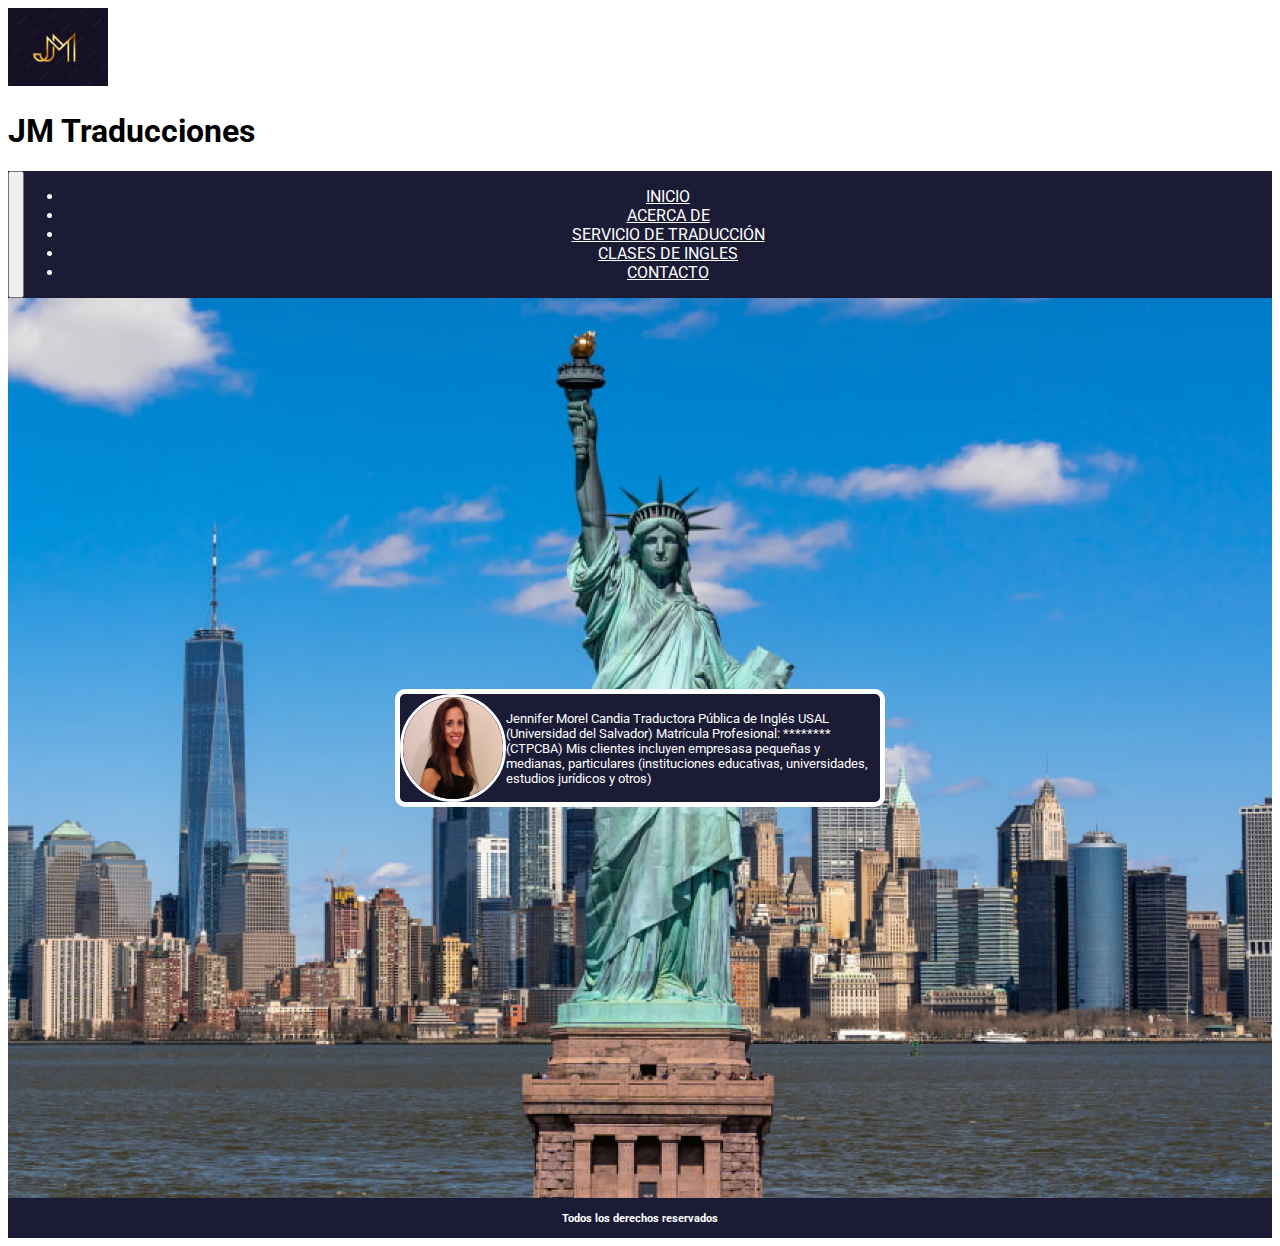
==== page/acercaDe.html @ 6501a3f7 "first commit" ====
<!DOCTYPE html>
<html lang="es">
<head>
    <meta charset="UTF-8">
    <meta http-equiv="X-UA-Compatible" content="IE=edge">
    <meta name="viewport" content="width=device-width, initial-scale=1.0">
    <title>JM - Acerca de</title>
    <link rel="shortcut icon" href="../img/shortcuts.png">
    <meta name="description" content="Contenido informativo, acerca de mi">
    <meta name="keywords" content="Idioma, ingles, traducciones, clases de ingles">
    <link rel="preconnect" href="https://fonts.googleapis.com">
    <link rel="preconnect" href="https://fonts.gstatic.com" crossorigin>
    <link href="https://fonts.googleapis.com/css2?family=Roboto:wght@300&display=swap" rel="stylesheet">
    <!-- CSS only -->
    <link href="https://cdn.jsdelivr.net/npm/bootstrap@5.2.0/dist/css/bootstrap.min.css" rel="stylesheet" 
    integrity="sha384-gH2yIJqKdNHPEq0n4Mqa/HGKIhSkIHeL5AyhkYV8i59U5AR6csBvApHHNl/vI1Bx" crossorigin="anonymous">
    <link rel="stylesheet" href="../styles/styles.css">
</head>
<body >
  <header >
    <div class="row">
      <img  src="../img/jm.png" alt="logoJM" width="100" height="auto" class="col-1 m-0 p-0 img-fluid">
      <h1 id="titulojm" class="col-11 text-center">JM Traducciones</h1>
    </div>
    <nav  class="col-12 navbar navbar-expand-lg">
      <div id="barra" class="container-fluid">
          <a class="navbar-brand" href="#">MENU</a>
        <button class="navbar-toggler" type="button" data-bs-toggle="collapse" data-bs-target="#navbarNav" aria-controls="navbarNav" aria-expanded="false" aria-label="Toggle navigation">
          <span id="span" class="navbar-toggler-icon"></span>
        </button>
        <div  class="collapse navbar-collapse" id="navbarNav">
          <ul class="navbar-nav">
            <li class="nav-item">
              <a class="nav-link active text-white mx-5" aria-current="page" href="../index.html">INICIO</a>
            </li>
            <li class="nav-item">
              <a class="nav-link text-white mx-5" href="./acercaDe.html">ACERCA DE</a>
            </li>
            <li class="nav-item">
              <a class="nav-link text-white mx-5" href="./servicioDeTraduccion.html">SERVICIO DE TRADUCCIÓN</a>
            </li>
            <li class="nav-item">
              <a class="nav-link  text-white mx-5" href="./clasesDeIngles.html">CLASES DE INGLES</a>
            </li>
            </li>
            <li class="nav-item">
              <a class="nav-link  text-white mx-5" href="./contacto.html">CONTACTO</a>
            </li>
            </ul>
        </div>
      </div>
  </nav>
</header>
  <main >
    <div id="cartas" class="container-fluid">
        <div id="bloqCard" class="row col-sm-5 col-md-5 col-lg-5 col-xl-5">
          <div class="card" >
            <img id="mifoto" src="../img/foto.png" width="100" height="auto" class="mt-4 p-0 img-fluid" alt="miFoto">
            <div class="card-body">
              <p class="card-text text-center">Jennifer Morel Candia
                Traductora Pública de Inglés
                USAL (Universidad del Salvador)
                Matrícula Profesional: ******** (CTPCBA)
                Mis clientes incluyen empresasa pequeñas y medianas, particulares (instituciones educativas, universidades, estudios jurídicos y otros)
              </p>
            </div>
          </div>
        </div>
    </div>
  </main>
  <footer class="mt-2"><h6>Todos los derechos reservados</h6></footer>
  <script src="https://cdn.jsdelivr.net/npm/bootstrap@5.2.0/dist/js/bootstrap.bundle.min.js" integrity="sha384-A3rJD856KowSb7dwlZdYEkO39Gagi7vIsF0jrRAoQmDKKtQBHUuLZ9AsSv4jD4Xa" crossorigin="anonymous"></script>
</body>
</html>
---- styles/styles.css ----
.btn {
  background-color: rgb(124, 180, 184);
  color: rgb(255, 255, 255);
  border-color: rgb(255, 255, 255);
}

header div h1 {
  align-self: center;
}

main {
  display: flex;
  justify-content: center;
  align-items: flex-end;
}

main {
  height: 100vh;
  background-image: url(../img/estatua_libertad.png);
  background-repeat: no-repeat;
  background-position: center;
  background-size: cover;
}

footer {
  display: flex;
  justify-content: center;
  align-items: center;
  height: 40px;
  background-color: #1C1B35;
}
footer h6 {
  color: rgb(255, 255, 255);
}

#barra {
  display: flex;
  justify-content: center;
  background-color: #1C1B35;
  color: rgb(255, 255, 255);
}
#barra a {
  background-color: #1C1B35;
  color: rgb(255, 255, 255);
}
#barra a:hover {
  background-color: #3d38a8;
}

span {
  background-color: rgb(255, 255, 255);
}

#navbarNav {
  flex: auto;
}
#navbarNav ul {
  flex: auto;
}
#navbarNav ul li {
  flex: auto;
  text-align: center;
}

@media (min-width: 1000px) {
  .navbar-brand {
    display: none;
  }
}
#bottom a {
  display: flex;
  border-radius: 20px;
  padding: 15px;
  font-size: small;
  color: rgb(255, 255, 255);
  text-decoration: none;
  background-color: rgb(8, 216, 36);
}
#bottom a:hover {
  background-color: rgb(19, 102, 44);
}

#formulario {
  display: flex;
  justify-content: center;
  height: 100vh;
  align-items: center;
  color: rgb(255, 255, 255);
}
#formulario .fonfoform {
  background-color: #1C1B35;
  text-decoration: underline;
  border: 2px solid;
  padding: 10px;
}

#cartas {
  display: flex;
  flex-direction: row;
  height: 100vh;
  margin: auto;
}
#cartas #bloqCard {
  display: flex;
  justify-content: center;
  align-items: center;
  height: 100vh;
  width: 80%;
  margin: auto;
}
#cartas #bloqCard .card {
  background-color: #1C1B35;
  color: white;
  border: solid 5px rgb(255, 255, 255);
}
#cartas #bloqCard .card #mifoto {
  border: solid 3px white;
  border-radius: 60px;
}

#cartas {
  display: flex;
  flex-direction: column;
  justify-content: space-evenly;
  align-items: center;
  width: 100vh;
  height: 100VH;
}
#cartas .card {
  display: flex;
  justify-content: center;
  align-items: center;
  width: 19rem;
  border: solid 2px black;
  border-radius: 10px;
}
#cartas .card #card-body {
  margin: 5px;
  border-radius: 6px;
  background-color: #1C1B35;
  color: white;
}
#cartas .card #card-body .titulo {
  color: black;
  display: flex;
  align-items: center;
  align-self: center;
}

#cartas {
  display: flex;
  flex-direction: column;
  justify-content: space-evenly;
  align-items: center;
  width: 100vh;
  height: 100VH;
}
#cartas .card {
  display: flex;
  justify-content: center;
  align-items: center;
  width: 19rem;
  border: solid 2px black;
  border-radius: 10px;
}
#cartas .card #card-body {
  margin: 5px;
  border-radius: 6px;
  background-color: #1C1B35;
  color: white;
}
#cartas .card #card-body .titulo {
  color: black;
  display: flex;
  align-items: center;
  align-self: center;
}

body {
  font-family: "Roboto";
}

@media screen and (min-width: 320px) and (orientation: landscape) {
  #cartas {
    font-size: small;
    margin: auto;
    display: flex;
    flex-direction: column;
    justify-content: space-evenly;
    align-items: center;
    width: 100vh;
    height: 100VH;
  }
  #cartas .card {
    display: flex;
    justify-content: center;
    align-items: center;
    width: 30rem;
    border: solid 2px black;
    border-radius: 10px;
  }
  #cartas .card #card-body {
    margin: auto;
    border-radius: 6px;
    background-color: #1C1B35;
    color: white;
  }
  #cartas .card #card-body .titulo {
    color: black;
    display: flex;
    align-items: center;
    align-self: center;
  }
}
@media screen and (min-width: 320px) and (orientation: landscape) {
  .card {
    width: 25rem;
  }
}/*# sourceMappingURL=styles.css.map */
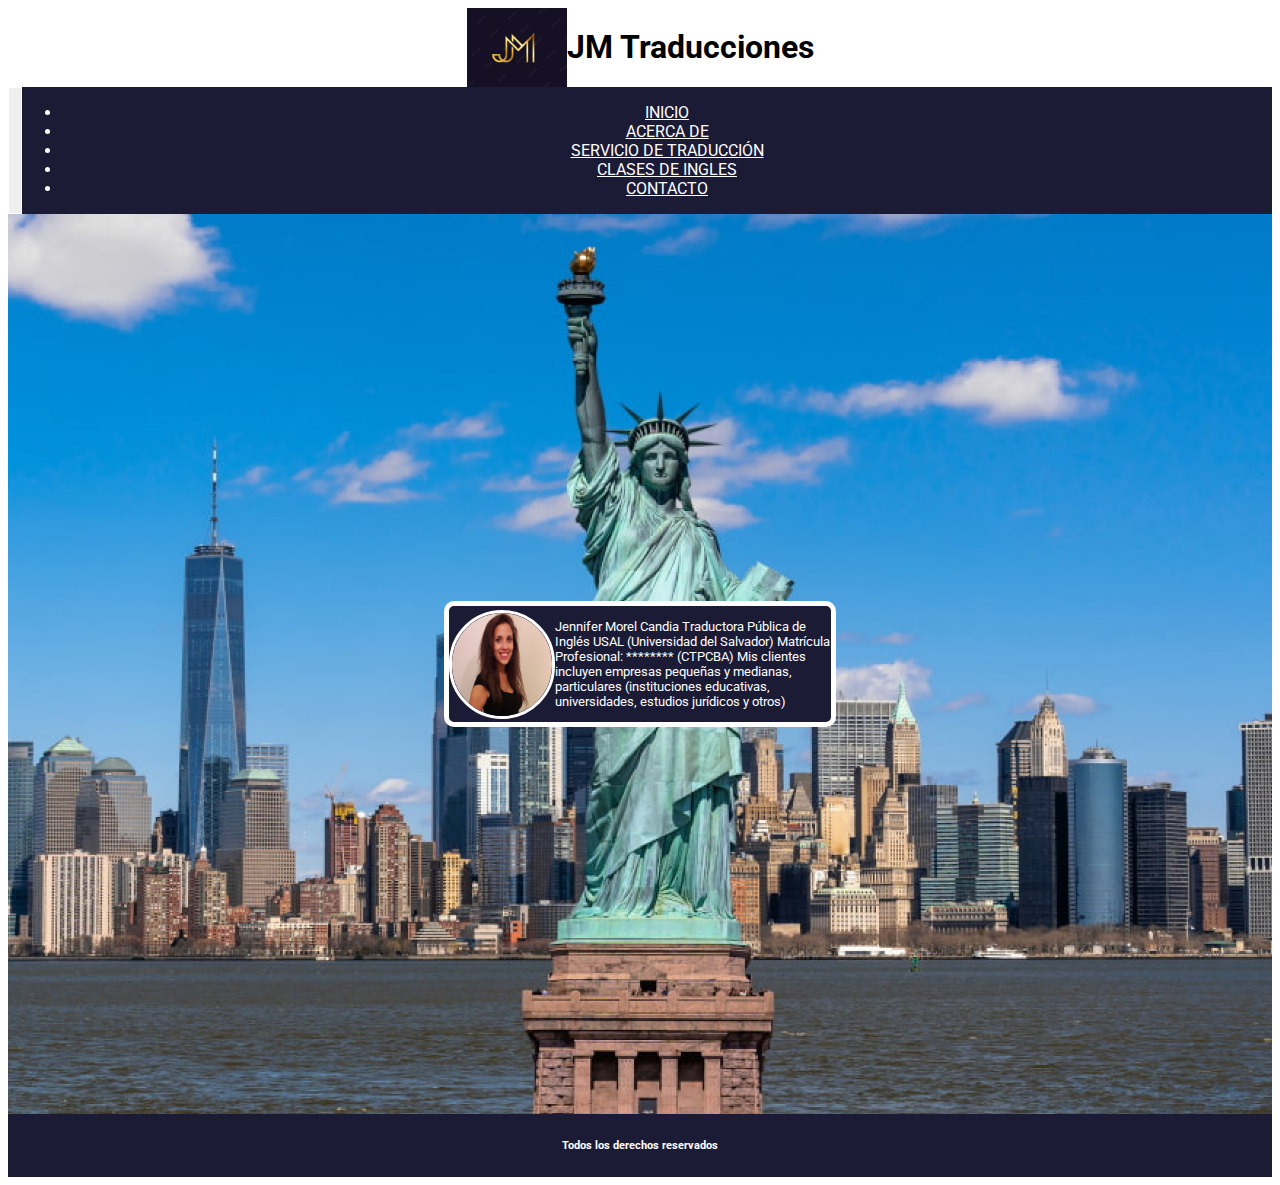
==== commit 891f61b8: "subida de archivo modificado" ====
--- a/page/acercaDe.html
+++ b/page/acercaDe.html
@@ -18,14 +18,16 @@
 </head>
 <body >
   <header >
-    <div class="row">
-      <img  src="../img/jm.png" alt="logoJM" width="100" height="auto" class="col-1 m-0 p-0 img-fluid">
-      <h1 id="titulojm" class="col-11 text-center">JM Traducciones</h1>
-    </div>
+      <div class="container-fluid">
+        <div id="contenedor" class="row">
+          <img  src="../img/jm.png" alt="logoJM" width="100" height="auto" class="col-2 col-md-1 col-lg-1 col-xl-1 m-0 p-0 img-fluid"> <!--col-md-5 col-lg-5 col-xl-5--->
+          <h1 id="titulojm" class="col-10 col-md-11 col-lg-11 col-xl-11 text-center">JM Traducciones</h1>
+        </div>
+      </div>
     <nav  class="col-12 navbar navbar-expand-lg">
       <div id="barra" class="container-fluid">
           <a class="navbar-brand" href="#">MENU</a>
-        <button class="navbar-toggler" type="button" data-bs-toggle="collapse" data-bs-target="#navbarNav" aria-controls="navbarNav" aria-expanded="false" aria-label="Toggle navigation">
+        <button id="botonMenu" class="navbar-toggler" type="button" data-bs-toggle="collapse" data-bs-target="#navbarNav" aria-controls="navbarNav" aria-expanded="false" aria-label="Toggle navigation">
           <span id="span" class="navbar-toggler-icon"></span>
         </button>
         <div  class="collapse navbar-collapse" id="navbarNav">
@@ -49,10 +51,11 @@
             </ul>
         </div>
       </div>
-  </nav>
-</header>
+    </nav>
+  </header>
   <main >
     <div id="cartas" class="container-fluid">
+      <div>
         <div id="bloqCard" class="row col-sm-5 col-md-5 col-lg-5 col-xl-5">
           <div class="card" >
             <img id="mifoto" src="../img/foto.png" width="100" height="auto" class="mt-4 p-0 img-fluid" alt="miFoto">
@@ -61,12 +64,13 @@
                 Traductora Pública de Inglés
                 USAL (Universidad del Salvador)
                 Matrícula Profesional: ******** (CTPCBA)
-                Mis clientes incluyen empresasa pequeñas y medianas, particulares (instituciones educativas, universidades, estudios jurídicos y otros)
+                Mis clientes incluyen empresas pequeñas y medianas, particulares (instituciones educativas, universidades, estudios jurídicos y otros)
               </p>
             </div>
           </div>
         </div>
-    </div>
+      </div>
+    </div> 
   </main>
   <footer class="mt-2"><h6>Todos los derechos reservados</h6></footer>
   <script src="https://cdn.jsdelivr.net/npm/bootstrap@5.2.0/dist/js/bootstrap.bundle.min.js" integrity="sha384-A3rJD856KowSb7dwlZdYEkO39Gagi7vIsF0jrRAoQmDKKtQBHUuLZ9AsSv4jD4Xa" crossorigin="anonymous"></script>
--- a/styles/styles.css
+++ b/styles/styles.css
@@ -26,11 +26,15 @@
   display: flex;
   justify-content: center;
   align-items: center;
-  height: 40px;
+  height: auto;
   background-color: #1C1B35;
 }
 footer h6 {
   color: rgb(255, 255, 255);
+}
+
+#botonMenu {
+  border: 1px solid white;
 }
 
 #barra {
@@ -62,124 +66,115 @@
   text-align: center;
 }
 
+#bottom a {
+  display: flex;
+  border-radius: 20px;
+  padding: 15px;
+  font-size: small;
+  color: rgb(255, 255, 255);
+  text-decoration: none;
+  background-color: rgb(8, 216, 36);
+}
+#bottom a:hover {
+  background-color: rgb(19, 102, 44);
+}
+
+#formulario {
+  display: flex;
+  margin-left: 1px;
+  height: 100vh;
+  align-items: center;
+  color: rgb(255, 255, 255);
+}
+#formulario .fonfoform {
+  background-color: #1C1B35;
+  text-decoration: underline;
+  border: 2px solid;
+  padding: 7px;
+}
+
+#cartas {
+  display: flex;
+  flex-direction: row;
+  height: 100vh;
+  margin: auto;
+}
+#cartas #bloqCard {
+  display: flex;
+  justify-content: center;
+  align-items: center;
+  height: 100vh;
+  width: 80%;
+  margin: auto;
+}
+#cartas #bloqCard .card {
+  background-color: #1C1B35;
+  color: rgb(255, 255, 255);
+  border: solid 5px rgb(255, 255, 255);
+}
+#cartas #bloqCard .card #mifoto {
+  border: solid 3px rgb(255, 255, 255);
+  border-radius: 60px;
+}
+
+.textt {
+  font-size: small;
+}
+
+#cartas {
+  display: flex;
+  flex-direction: column;
+  justify-content: space-evenly;
+  align-items: center;
+  width: 100vh;
+  height: 100VH;
+}
+#cartas .card {
+  display: flex;
+  justify-content: center;
+  align-items: center;
+  width: auto;
+  border: solid 2px black;
+  border-radius: 10px;
+}
+#cartas .card #card-body {
+  margin: 5px;
+  border-radius: 6px;
+  background-color: #1C1B35;
+  color: rgb(255, 255, 255);
+}
+#cartas .card #card-body .spn {
+  background-color: #1C1B35;
+  color: #1C1B35;
+}
+
+body {
+  font-family: "Roboto";
+}
+
+#contenedor {
+  display: flex;
+  justify-content: center;
+}
+#contenedor #titulojm {
+  display: flex;
+  justify-content: center;
+  align-items: center;
+  align-self: center;
+  margin-top: 20px;
+  font-weight: bold;
+}
+
+.titulo {
+  font-size: 15px;
+  font-weight: bold;
+}
+
 @media (min-width: 1000px) {
   .navbar-brand {
     display: none;
   }
 }
-#bottom a {
-  display: flex;
-  border-radius: 20px;
-  padding: 15px;
-  font-size: small;
-  color: rgb(255, 255, 255);
-  text-decoration: none;
-  background-color: rgb(8, 216, 36);
-}
-#bottom a:hover {
-  background-color: rgb(19, 102, 44);
-}
-
-#formulario {
-  display: flex;
-  justify-content: center;
-  height: 100vh;
-  align-items: center;
-  color: rgb(255, 255, 255);
-}
-#formulario .fonfoform {
-  background-color: #1C1B35;
-  text-decoration: underline;
-  border: 2px solid;
-  padding: 10px;
-}
-
-#cartas {
-  display: flex;
-  flex-direction: row;
-  height: 100vh;
-  margin: auto;
-}
-#cartas #bloqCard {
-  display: flex;
-  justify-content: center;
-  align-items: center;
-  height: 100vh;
-  width: 80%;
-  margin: auto;
-}
-#cartas #bloqCard .card {
-  background-color: #1C1B35;
-  color: white;
-  border: solid 5px rgb(255, 255, 255);
-}
-#cartas #bloqCard .card #mifoto {
-  border: solid 3px white;
-  border-radius: 60px;
-}
-
-#cartas {
-  display: flex;
-  flex-direction: column;
-  justify-content: space-evenly;
-  align-items: center;
-  width: 100vh;
-  height: 100VH;
-}
-#cartas .card {
-  display: flex;
-  justify-content: center;
-  align-items: center;
-  width: 19rem;
-  border: solid 2px black;
-  border-radius: 10px;
-}
-#cartas .card #card-body {
-  margin: 5px;
-  border-radius: 6px;
-  background-color: #1C1B35;
-  color: white;
-}
-#cartas .card #card-body .titulo {
-  color: black;
-  display: flex;
-  align-items: center;
-  align-self: center;
-}
-
-#cartas {
-  display: flex;
-  flex-direction: column;
-  justify-content: space-evenly;
-  align-items: center;
-  width: 100vh;
-  height: 100VH;
-}
-#cartas .card {
-  display: flex;
-  justify-content: center;
-  align-items: center;
-  width: 19rem;
-  border: solid 2px black;
-  border-radius: 10px;
-}
-#cartas .card #card-body {
-  margin: 5px;
-  border-radius: 6px;
-  background-color: #1C1B35;
-  color: white;
-}
-#cartas .card #card-body .titulo {
-  color: black;
-  display: flex;
-  align-items: center;
-  align-self: center;
-}
-
-body {
-  font-family: "Roboto";
-}
-
 @media screen and (min-width: 320px) and (orientation: landscape) {
   #cartas {
     font-size: small;
@@ -195,6 +190,7 @@
     display: flex;
     justify-content: center;
     align-items: center;
+    font-size: small;
     width: 30rem;
     border: solid 2px black;
     border-radius: 10px;
@@ -216,4 +212,25 @@
   .card {
     width: 25rem;
   }
+}
+@media screen and (min-width: 300px) and (orientation: landscape) {
+  #formulario {
+    display: flex;
+    margin-left: 1px;
+    height: 100vh;
+    align-items: center;
+    color: rgb(255, 255, 255);
+  }
+  #formulario .fonfoform {
+    display: flex;
+    flex-direction: column;
+    height: auto;
+    background-color: #1C1B35;
+    text-decoration: underline;
+    border: 2px solid;
+    padding: 5px;
+  }
+  #formulario .fonfoform label {
+    font-size: small;
+  }
 }/*# sourceMappingURL=styles.css.map */